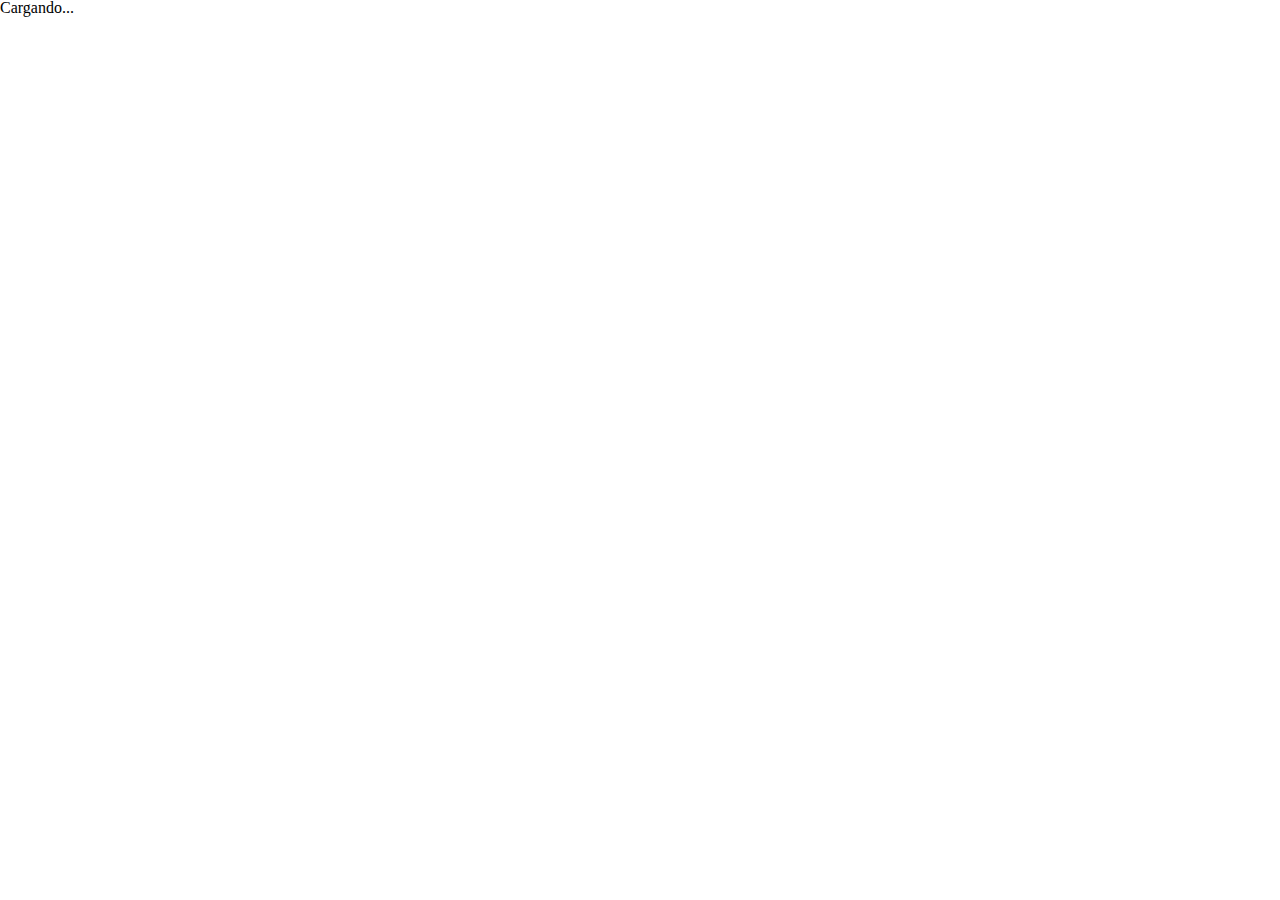
==== www/index.html @ 53ee61a0 "my commit message" ====
<!DOCTYPE html>
<html>
    <head>
        <meta charset="utf-8"/>
        <meta name="viewport" content="initial-scale=1, maximum-scale=1, user-scalable=no, width=device-width"/>
        <link rel="stylesheet" type="text/css" href="css/index.css"/>
        <link rel="stylesheet" type="text/css" href="css/reset.css"/>
        <link rel="stylesheet" type="text/css" href="css/jquery.dataTables.min.css"/>
        <script type="text/javascript" src="js/config.js"></script>
        <script type="text/javascript" src="js/jquery-2.1.4.min.js"></script>
        <script type="text/javascript" src="js/jquery.dataTables.min.js"></script>
		<script type="text/javascript" src="js/eventos.js"></script>
		
        <title>Symasy</title>
    </head>
    <body>Cargando...
    	

        <script type="text/javascript" src="cordova.js"></script>
        <script type="text/javascript" src="js/index.js"></script>
    </body>
</html>
---- www/css/index.css ----
body {
	background-color:#404040;

}
main {

}
nav {
	text-align:center;
	width:100%;
	background-color:#393939;
	color:#ffffff;

}
header {

}
section {
	background-color:;

}
aside {

}
footer {

}
img {

}
a {
	text-align:center;
	float:left;
	margin:2px ;
	color:#e8e8e8;
	font-size:16px;
	text-decoration:none;

}
hr {

}
article {

}
li {
	margin-bottom:5px;
	text-align:center;
	color:#ffffff;
	width:100%;
	height:20px;
	background-color:#646464;

}
li:hover {
	background-color:#1b1b1b;

}
div {

}
p {

}
fieldset {
	background-color:#dadada;

}
legend {
	background-color:#ffffff;

}
td {
	background-color:#dadada;

}
th {
	background-color:#444444;
	color:#ffffff;

}
form {

}
h1 {

}
h2 {

}
h3 {

}
label {
	min-width:250px;
	margin-bottom:10px;

}
input {
	min-width:250px;
	margin-bottom:10px;

}
input:focus {
	background-color:#e0e0e0;

}
select {
	min-width:250px;
	margin-bottom:10px;
	background-color:#ffffff;

}
option {

}
textarea {

}
textarea:focus {
	background-color:#cfcfcf;

}
progress {

}
ul {

}
button {
	background-color:#2d9af4;
	font-size:20px;
	margin:5px;
	cursor:pointer;

}
button:hover {
	background-color:#225360;
	color:#ffffff;

}
iframe {

}
h4 {

}
h5 {

}
h6 {

}
address {

}
pre {

}
blockquote {

}
small {

}
q {

}
strong {

}
span {

}
time {

}
#body_1 {
	background-color:;
	color:;

}
#div_203 {
	background-color:#eaeaea;
	height:100vh;

}
#header_204 {
	height:53px;
	width:100%;
	position:fixed;
	background-color:#444444;
	top:0px;

}
#aside_206 {
	margin-top:37px;
	min-height:10%;
	float:left;
	width:15%;
	background-color:#727272;

}
#section_207 {
	color:#1d1823;
	margin-top:37px;
	margin-bottom:40px;
	float:right;
	background-color:#b2b2b2;
	min-height:40%;
	width:85%;
	font-size:;
	cursor:;

}
#footer_208 {
	color:#ffffff;
	text-align:center;
	bottom:0px;
	width:100%;
	position:fixed;
	background-color:#5297fe;

}
#main_211 {
	text-align:center;
	margin-left:auto;
	background-color:#ffffff;
	margin-right:auto;
	min-height:10%;
	font-size:16px;
	color:#000000;
	width:98%;

}
#div_214 {
	height:30%;
	margin-bottom:20px;
	text-align:center;
	color:#ffffff;
	margin-left:20px;
	width:92%;

}
#img_215 {
	height:10px;

}
#div_218 {
	float:right;
	width:200px;

}
#div_219 {
	float:left;
	width:200px;

}
#section_118:hover {
	color:#e73838;

}
#section_118:focus {
	background-color:#b24848;

}
#a_124:hover {
	color:#de2424;

}
#a_124:focus {
	background-color:#e64d4d;

}
.escritorio {

}
.tema {

}


@media all and (max-width: 1024px), 
only screen and (min-device-width : 481px) and (max-device-width : 1024px),
only screen and (-webkit-min-device-pixel-ratio: 2) and (max-width: 1024px),
 only screen and (min--moz-device-pixel-ratio: 2) and (max-width: 1024px),
  only screen and (-o-min-device-pixel-ratio: 2/1) and (max-width: 1024px),
   only screen and (min-device-pixel-ratio: 2) and (max-width: 1024px), 
   only screen and (min-resolution: 192dpi) and (max-width: 1024px), 
   only screen and (min-resolution: 2dppx) and (max-width: 1024px) {

	body {

}
main {

}
nav {

}
header {

}
section {

}
aside {

}
footer {

}
img {

}
a {

}
hr {

}
article {

}
li {

}
div {

}
p {

}
fieldset {

}
legend {

}
td {

}
th {

}
form {

}
h1 {

}
h2 {

}
h3 {

}
label {

}
input {

}
select {

}
option {

}
textarea {

}
progress {

}
ul {

}
button {

}
iframe {

}
h4 {

}
h5 {

}
h6 {

}
address {

}
pre {

}
blockquote {

}
small {

}
q {

}
strong {

}
span {

}
time {

}
#section_118 {
	background-color:#ea4949;

}
.escritorio {

}
.tema {

}


@media all and (max-width: 480px), 
only screen and (min-device-width : 320px) and (max-device-width : 480px),
only screen and (-webkit-min-device-pixel-ratio: 2) and (max-width: 480px),
 only screen and (min--moz-device-pixel-ratio: 2) and (max-width: 480px),
  only screen and (-o-min-device-pixel-ratio: 2/1) and (max-width: 480px),
   only screen and (min-device-pixel-ratio: 2) and (max-width: 480px), 
   only screen and (min-resolution: 192dpi) and (max-width: 480px), 
   only screen and (min-resolution: 2dppx) and (max-width: 480px) {

	body {

}
main {

}
nav {

}
header {

}
section {

}
aside {

}
footer {

}
img {

}
a {

}
hr {

}
article {

}
li {

}
div {

}
p {

}
fieldset {

}
legend {

}
td {

}
th {

}
form {

}
h1 {

}
h2 {

}
h3 {

}
label {
	width:100%;

}
input {
	width:100%;

}
select {
	width:100%;

}
option {

}
textarea {

}
progress {

}
ul {

}
button {

}
iframe {

}
h4 {

}
h5 {

}
h6 {

}
address {

}
pre {

}
blockquote {

}
small {

}
q {

}
strong {

}
span {

}
time {

}
#section_118 {
	background-color:#3313c9;

}
#aside_206 {
	width:100%;

}
#section_207 {
	margin-top:0px;
	width:100%;

}
.escritorio {

}
.tema {

}
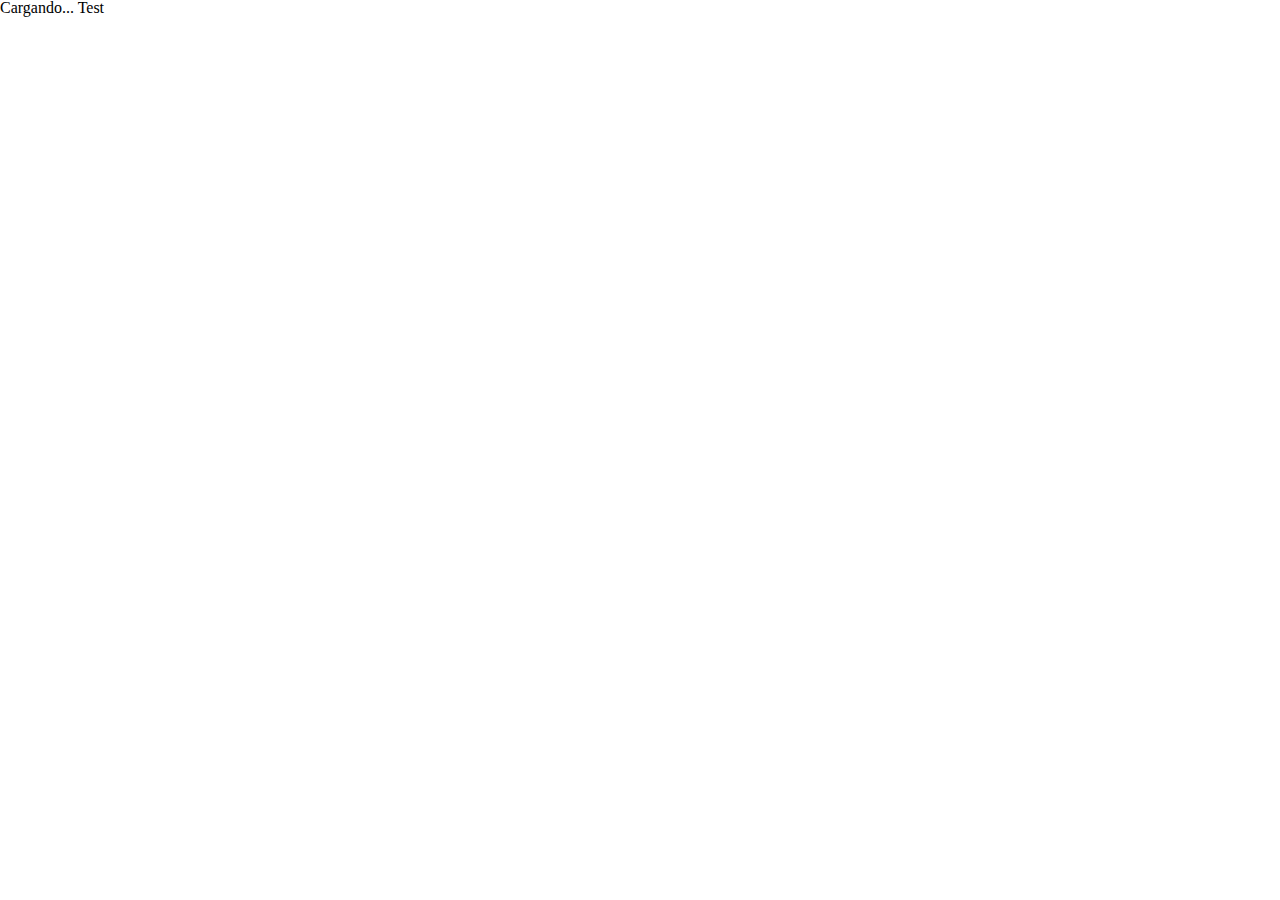
==== commit cf4c1a3d: "plugins" ====
--- a/www/index.html
+++ b/www/index.html
@@ -13,7 +13,7 @@
 		
         <title>Symasy</title>
     </head>
-    <body>Cargando...
+    <body>Cargando... Test
     	
 
         <script type="text/javascript" src="cordova.js"></script>
